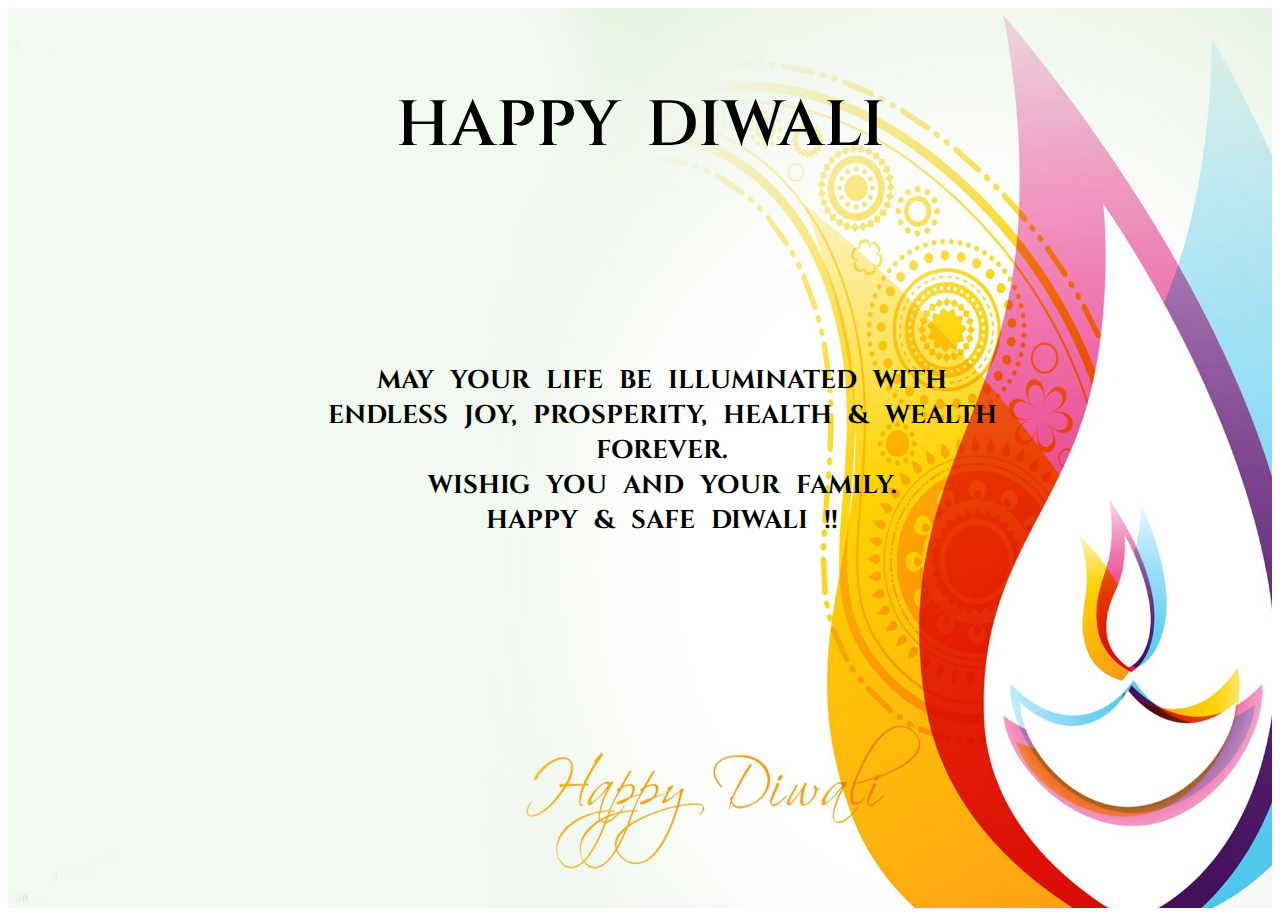
==== diwali.html @ 82d5943e "publishig my thard website" ====
<!DOCTYPE html>
<html>
<head>
	<title>Ganesh Ji</title>
	<link rel="stylesheet" type="text/css" href="style1.css">
	<link href="https://fonts.googleapis.com/css?family=Cinzel" rel="stylesheet">
</head>
<body>
<header>
	<br>
	<h2><span></span> HAPPY DIWALI <span></span></h2>
	<div class="centerimg">
		
		<h3>
			MAY YOUR LIFE BE ILLUMINATED WITH ENDLESS JOY, PROSPERITY, HEALTH & WEALTH FOREVER.<br>WISHIG YOU AND YOUR FAMILY.<br>HAPPY & SAFE DIWALI !!
		</h3>
	</div>
</header>
</body>
</html>
---- style1.css ----
*{
	margin: 20;
	padding: 0;
	font-family: 'Cinzel', serif;
}

@font-face {
font-family: myFirstFont;
src: url(GanpatiSymbolys.TTF);
}

header{
	width: 100%;
	height: 100vh;
	background-image: url('back.jpg');
	background-size: 100% 100%
}

header h2{
	text-align: center;
	word-spacing: 10px;
	font-size: 4em;
	font-weight: 600;
	animation:  ganpatiji 1s infinite;
}

header h2 span {
	font-family: myFirstFont;
}

@keyframes ganpatiji{
	0%{color:red;}
	30%{color: pink;}
	50%{color: #FC8704;}
	75%{color: #42BFEB;}
	100%{color: green;}
}
.centerimg{

	position: absolute;
	top: 50%;
	left: 50%;
	transform: translate(-50%, -50%);

}

.centerimg h3{
	width: 107%;
	color: #000;
	text-align: center;
	font-size: 1.6em;
	font-weight: 700;
	word-spacing: 10px;
}

@media (max-width: 640px){

header h2{

	word-spacing: 5px;
	font-size: 3em;
	}

.centerimg{
	margin-top: 60px;
}

.centerimg img{
	width: 250px;
}

.centerimg h3{
	font-size: 1.2em;
	word-spacing: 0px;
	width: 100%;
}
}
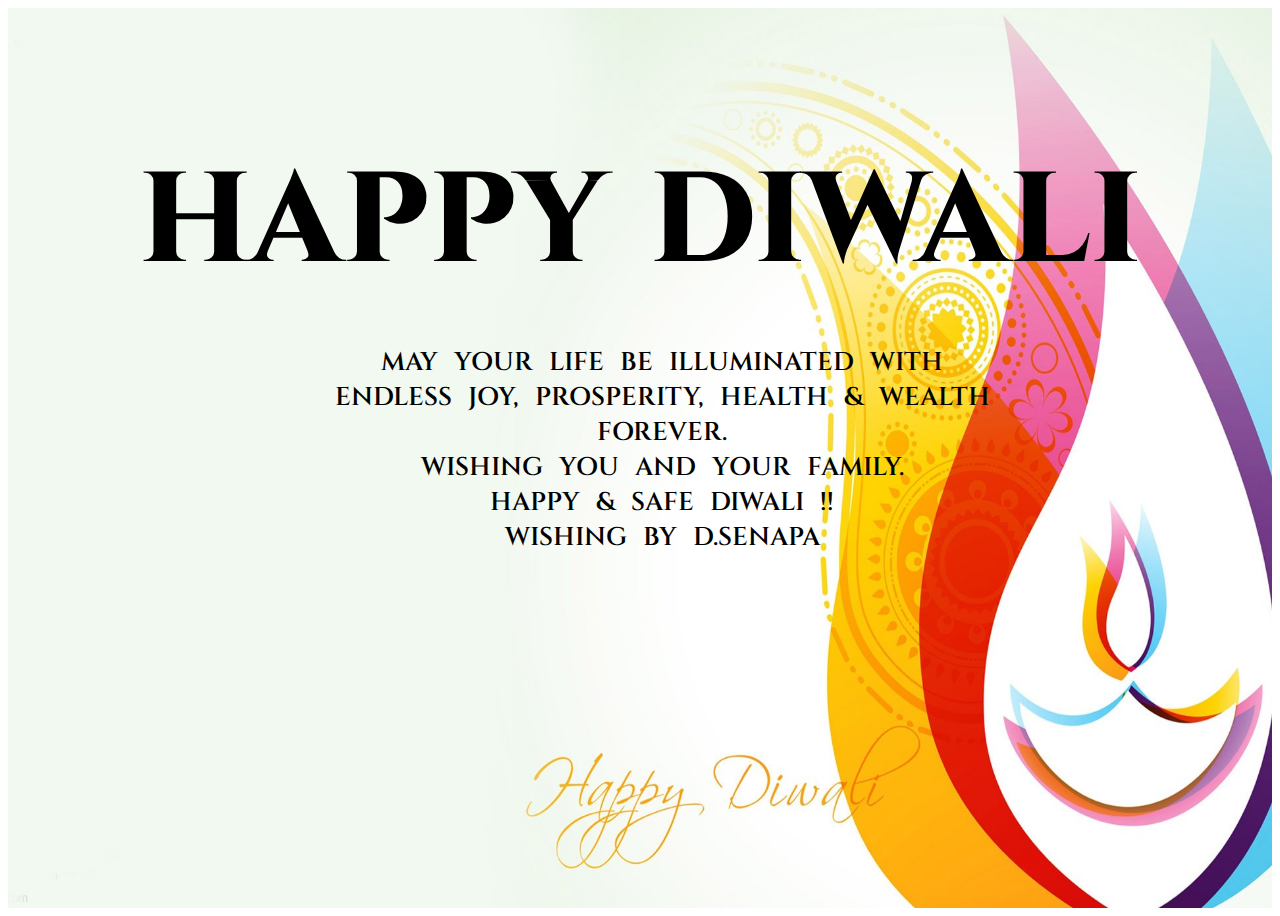
==== commit 1f13a2d0: "Update diwali.html" ====
--- a/diwali.html
+++ b/diwali.html
@@ -12,9 +12,9 @@
 	<div class="centerimg">
 		
 		<h3>
-			MAY YOUR LIFE BE ILLUMINATED WITH ENDLESS JOY, PROSPERITY, HEALTH & WEALTH FOREVER.<br>WISHIG YOU AND YOUR FAMILY.<br>HAPPY & SAFE DIWALI !!
+			MAY YOUR LIFE BE ILLUMINATED WITH ENDLESS JOY, PROSPERITY, HEALTH & WEALTH FOREVER.<br>WISHING YOU AND YOUR FAMILY.<br>HAPPY & SAFE DIWALI !! </br> WISHING BY D.SENAPA
 		</h3>
 	</div>
 </header>
 </body>
-</html>+</html>
--- a/style1.css
+++ b/style1.css
@@ -1,5 +1,5 @@
 *{
-	margin: 20;
+	margin: 30;
 	padding: 0;
 	font-family: 'Cinzel', serif;
 }
@@ -19,8 +19,8 @@
 header h2{
 	text-align: center;
 	word-spacing: 10px;
-	font-size: 4em;
-	font-weight: 600;
+	font-size: 8em;
+	font-weight: 800;
 	animation:  ganpatiji 1s infinite;
 }
 
@@ -49,7 +49,7 @@
 	color: #000;
 	text-align: center;
 	font-size: 1.6em;
-	font-weight: 700;
+	font-weight: 600;
 	word-spacing: 10px;
 }
 
@@ -70,7 +70,7 @@
 }
 
 .centerimg h3{
-	font-size: 1.2em;
+	font-size: 2em;
 	word-spacing: 0px;
 	width: 100%;
 }
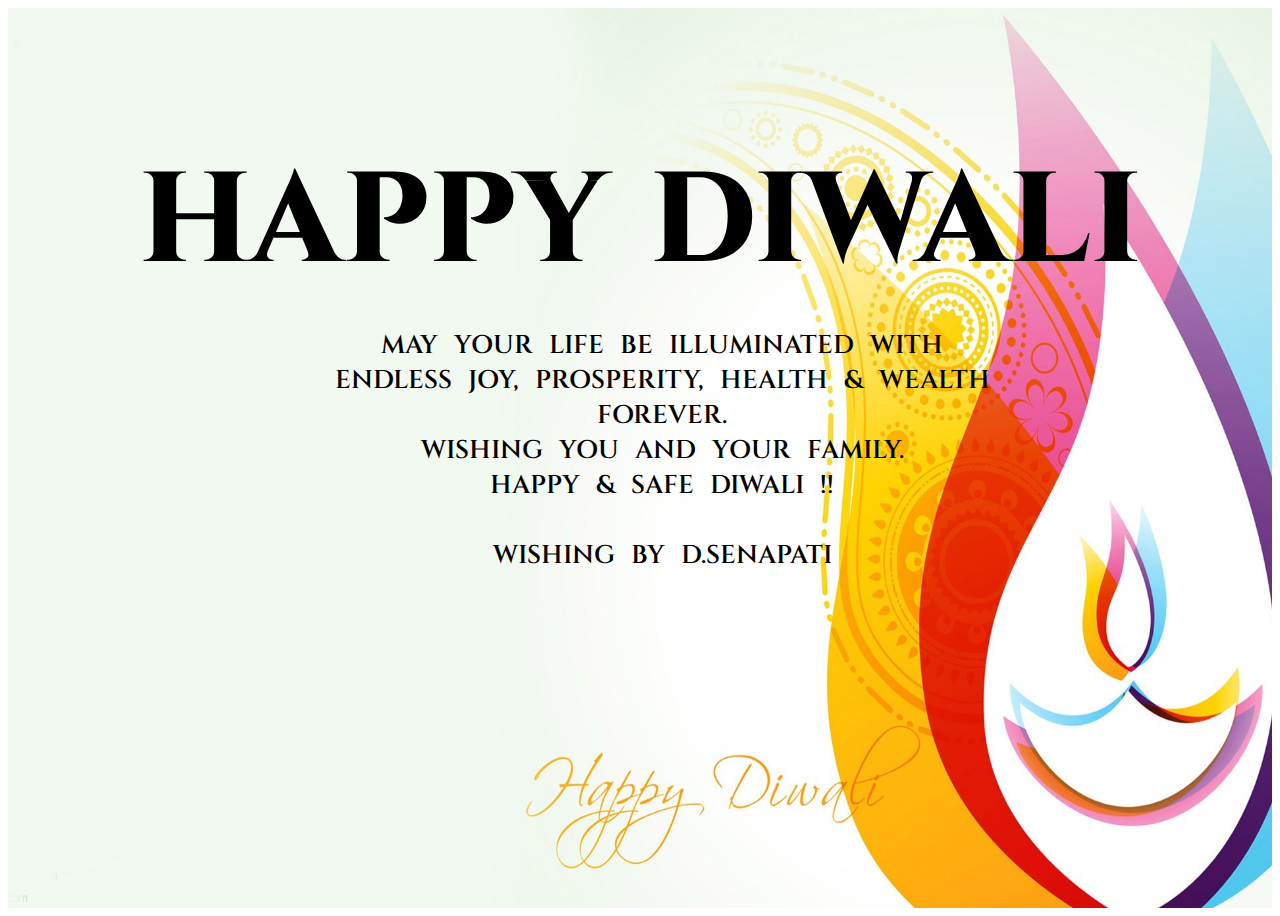
==== commit 37337362: "Update diwali.html" ====
--- a/diwali.html
+++ b/diwali.html
@@ -12,7 +12,7 @@
 	<div class="centerimg">
 		
 		<h3>
-			MAY YOUR LIFE BE ILLUMINATED WITH ENDLESS JOY, PROSPERITY, HEALTH & WEALTH FOREVER.<br>WISHING YOU AND YOUR FAMILY.<br>HAPPY & SAFE DIWALI !! </br> WISHING BY D.SENAPA
+			MAY YOUR LIFE BE ILLUMINATED WITH ENDLESS JOY, PROSPERITY, HEALTH & WEALTH FOREVER.<br>WISHING YOU AND YOUR FAMILY.<br>HAPPY & SAFE DIWALI !! </br></br> WISHING BY D.SENAPATI
 		</h3>
 	</div>
 </header>
